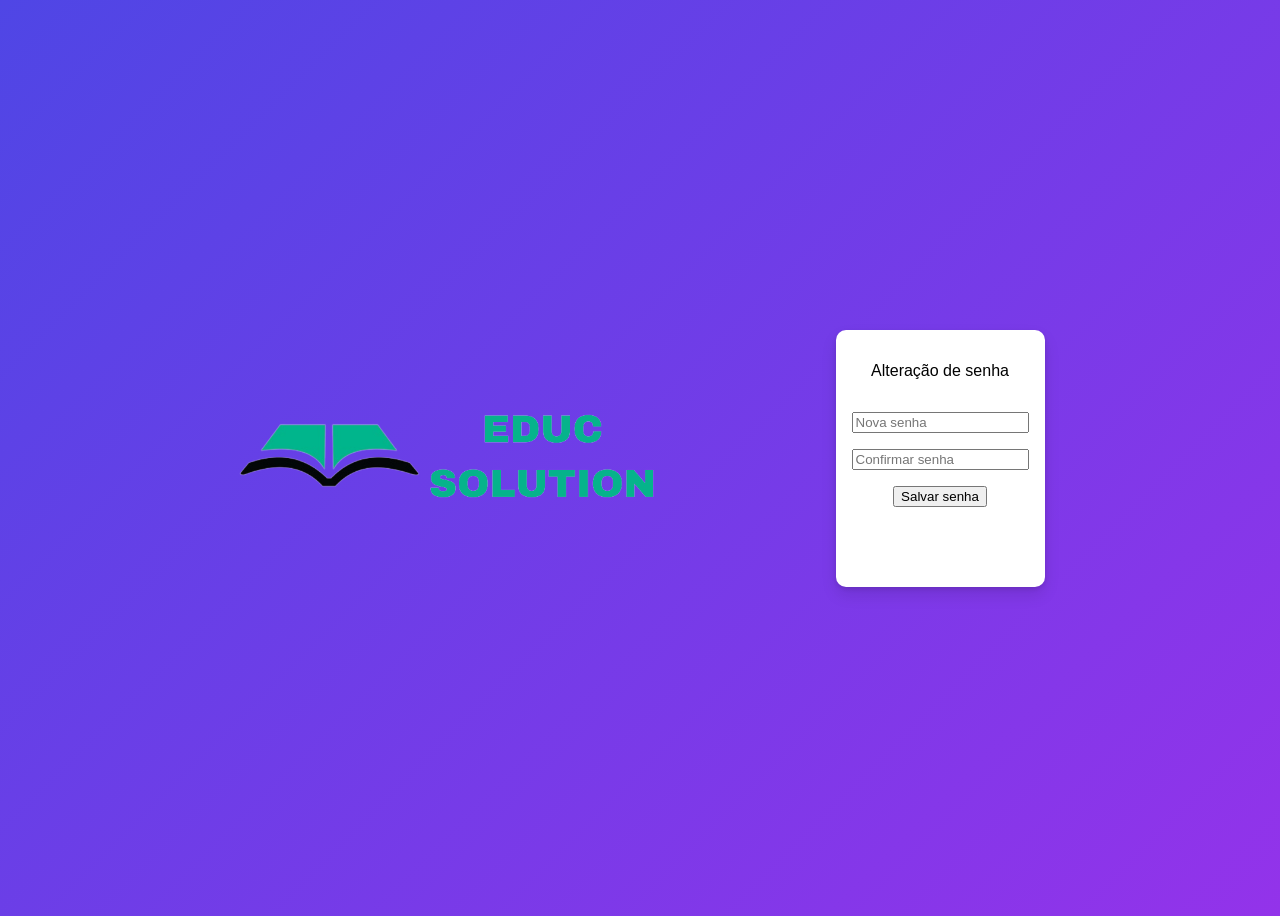
==== index.html @ da2bf626 "Renomeia arquivo principal para index" ====
<!DOCTYPE html>
<html lang="pt-br">
<head>
    <meta charset="UTF-8">
    <meta http-equiv="X-UA-Compatible" content="IE=edge">
    <meta name="viewport" content="width=device-width, initial-scale=1.0">
    <link rel="icon" type="image/x-icon" href="">
    <link rel="stylesheet" href="css/alteracao.css">
    <title>EDUC Solution - Altereção de senha</title>
</head>
<body>
    <div class="content">
        <div class="content-logo">
            <img class="banner_educ" src="assets/images/EDUC_SOLUTION-removebg-preview.png" alt="EDUC SOLUTION">
        </div>
        <form class="content-login">
            <div class="content-box">
                <p>Alteração de senha</p>
                <input type="password" id="senha" placeholder="Nova senha">
<input type="password" id="confirmarSenha" placeholder="Confirmar senha">

<button onclick="validarSenha()">Salvar senha</button>

<p id="mensagem"></p>
                <div class="manter">
                </div>
            </div>
        </form>
    </div>
    <script src="js/app.js"></script>
</body>
</html>
---- css/alteracao.css ----
:root{
    --color-verde: #023C2B;
    --color-branco: white;
    --color-cinza: rgb(245, 245, 245);
}

body {
  display: flex;
  justify-content: center;
  align-items: center;
  min-height: 100vh;
  background: linear-gradient(135deg, #4f46e5, #9333ea);
  font-family: Arial, sans-serif;
}

.container {
  background: white;
  padding: 30px;
  border-radius: 12px;
  box-shadow: 0 4px 20px rgba(0,0,0,0.2);
  width: 350px;
}

.banner_educ{
    width: 70%;
}

.content{
    display: flex;
    justify-content: space-around;
    align-items: center;
    flex-wrap: wrap;
    height: 70vh;
}

.content-logo{
    width: 600px;
}

.content-login{
    width: 350 px;
    display: flex;
    flex-direction: column;
    align-items: center;
    gap: 1rem;
}

.content-box{
    background-color: var(--color-branco);
    display: flex;
    flex-direction: column;
    align-items: center;
    gap: 1rem;
    padding: 1rem;
    box-shadow: rgb(0 0 0 / 10%) 0px 2px 4px, rgb(0 0 0 / 10%) 0px 8px 16px;
    border-radius: 10px;

}

.inputs{
    padding: 15px;
    height: 22px;
    border-radius: 6px;
    border: 1px solid rgb(170, 170, 170);
    outline: none;
    width: 90%;
    font-size: 16px;
    color: black;
    
}

.btn{
    padding: 15px;
    border: none;
    color: white;
    border-radius: 5px;
    width: 100%;
    font-size: 1.1rem;
    transition: .2s;
    cursor: pointer;
}

.btn-entrar{
    background-color: #023C2B;
}

.btn-entrar:hover{
    background-color: aquamarine;
    color: #023C2B;
}

.btn-criar{
    background-color: #023C2B;
}

.btn-criar:hover{
    background-color: aquamarine;
    color: #023C2B;
}

.redefinirsenha{
    color: var(--color-verde);
    font-size: 15px;
    text-decoration: none;
    cursor: pointer;
}

.manterlogin{
    color: var(--color-verde);
    font-size: 15px;
}

a:hover{
    text-decoration: underline;
}

hr{
    width: 100%;
    border: 1px solid rgb(185, 181, 181);
}
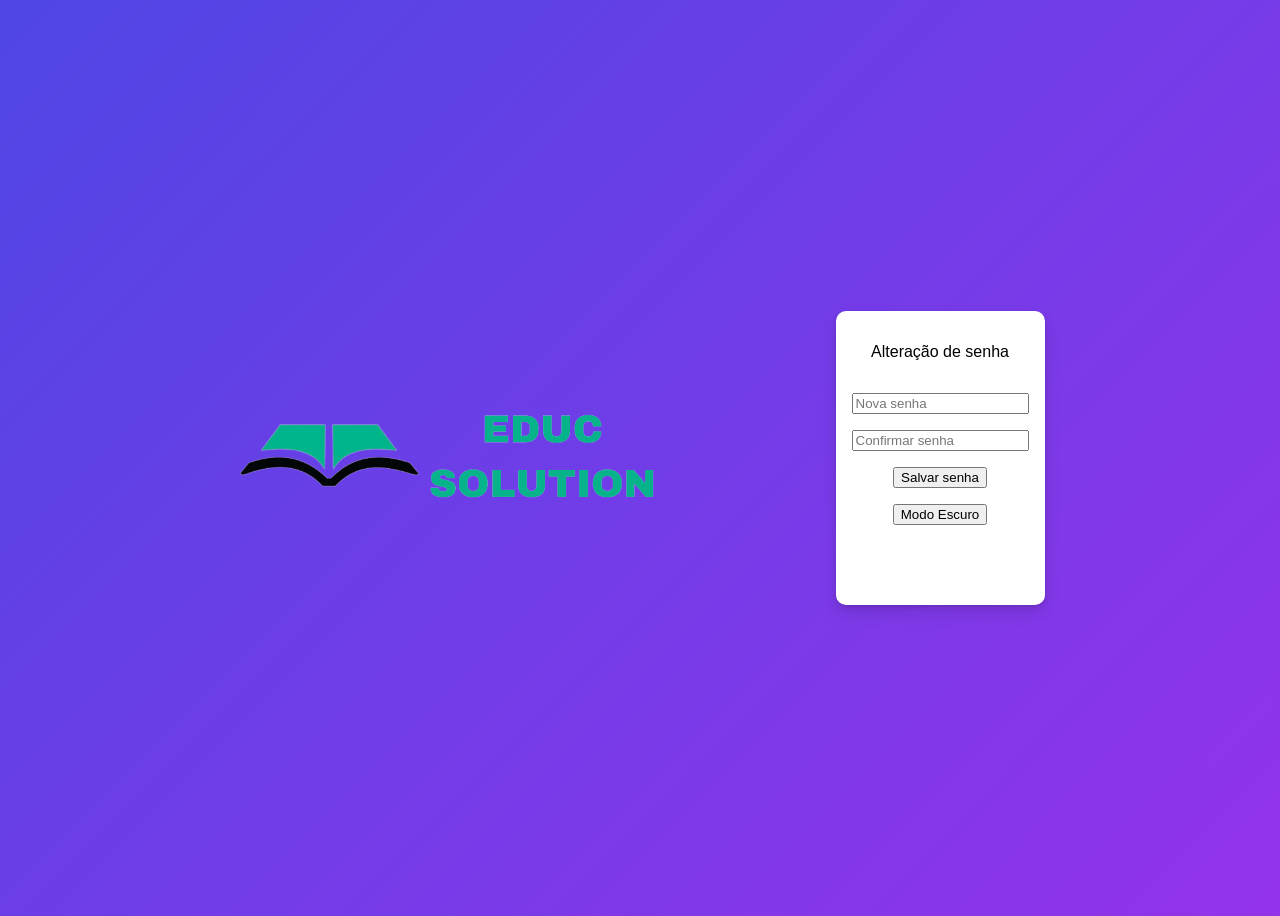
==== commit 9c04f026: "Adiciona modo escuro" ====
--- a/index.html
+++ b/index.html
@@ -20,6 +20,7 @@
 <input type="password" id="confirmarSenha" placeholder="Confirmar senha">
 
 <button onclick="validarSenha()">Salvar senha</button>
+<button onclick="toggleDarkMode()">Modo Escuro</button>
 
 <p id="mensagem"></p>
                 <div class="manter">
--- a/css/alteracao.css
+++ b/css/alteracao.css
@@ -118,3 +118,13 @@
     width: 100%;
     border: 1px solid rgb(185, 181, 181);
 }
+
+.dark-mode {
+  background: #121212;
+  color: white;
+}
+
+.dark-mode .container {
+  background: #1e1e1e;
+  color: white;
+}
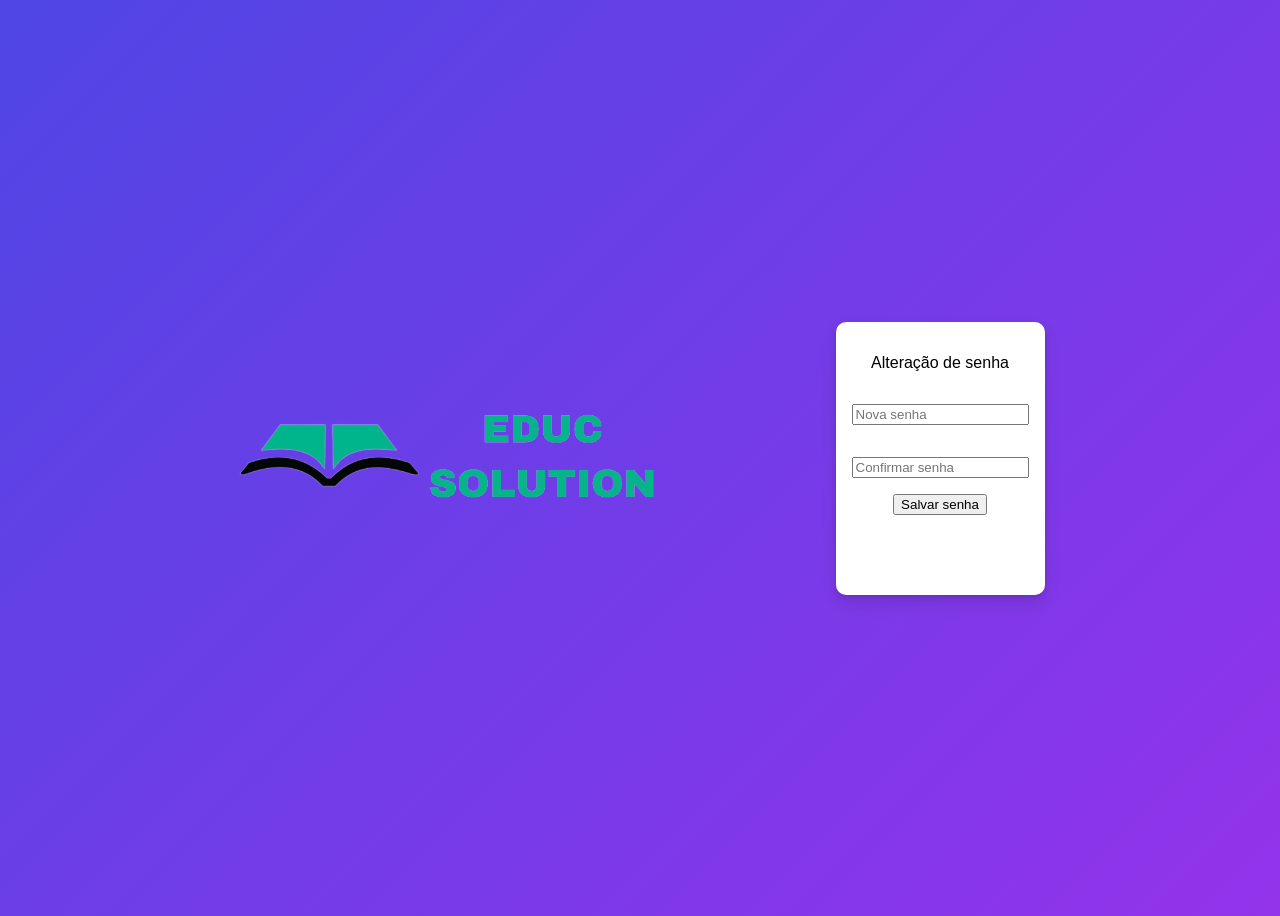
==== commit ac7b9635: "Adiciona barra de forca da senha" ====
--- a/index.html
+++ b/index.html
@@ -17,10 +17,10 @@
             <div class="content-box">
                 <p>Alteração de senha</p>
                 <input type="password" id="senha" placeholder="Nova senha">
+                <div id="forcaSenha"></div>
 <input type="password" id="confirmarSenha" placeholder="Confirmar senha">
 
 <button onclick="validarSenha()">Salvar senha</button>
-<button onclick="toggleDarkMode()">Modo Escuro</button>
 
 <p id="mensagem"></p>
                 <div class="manter">
